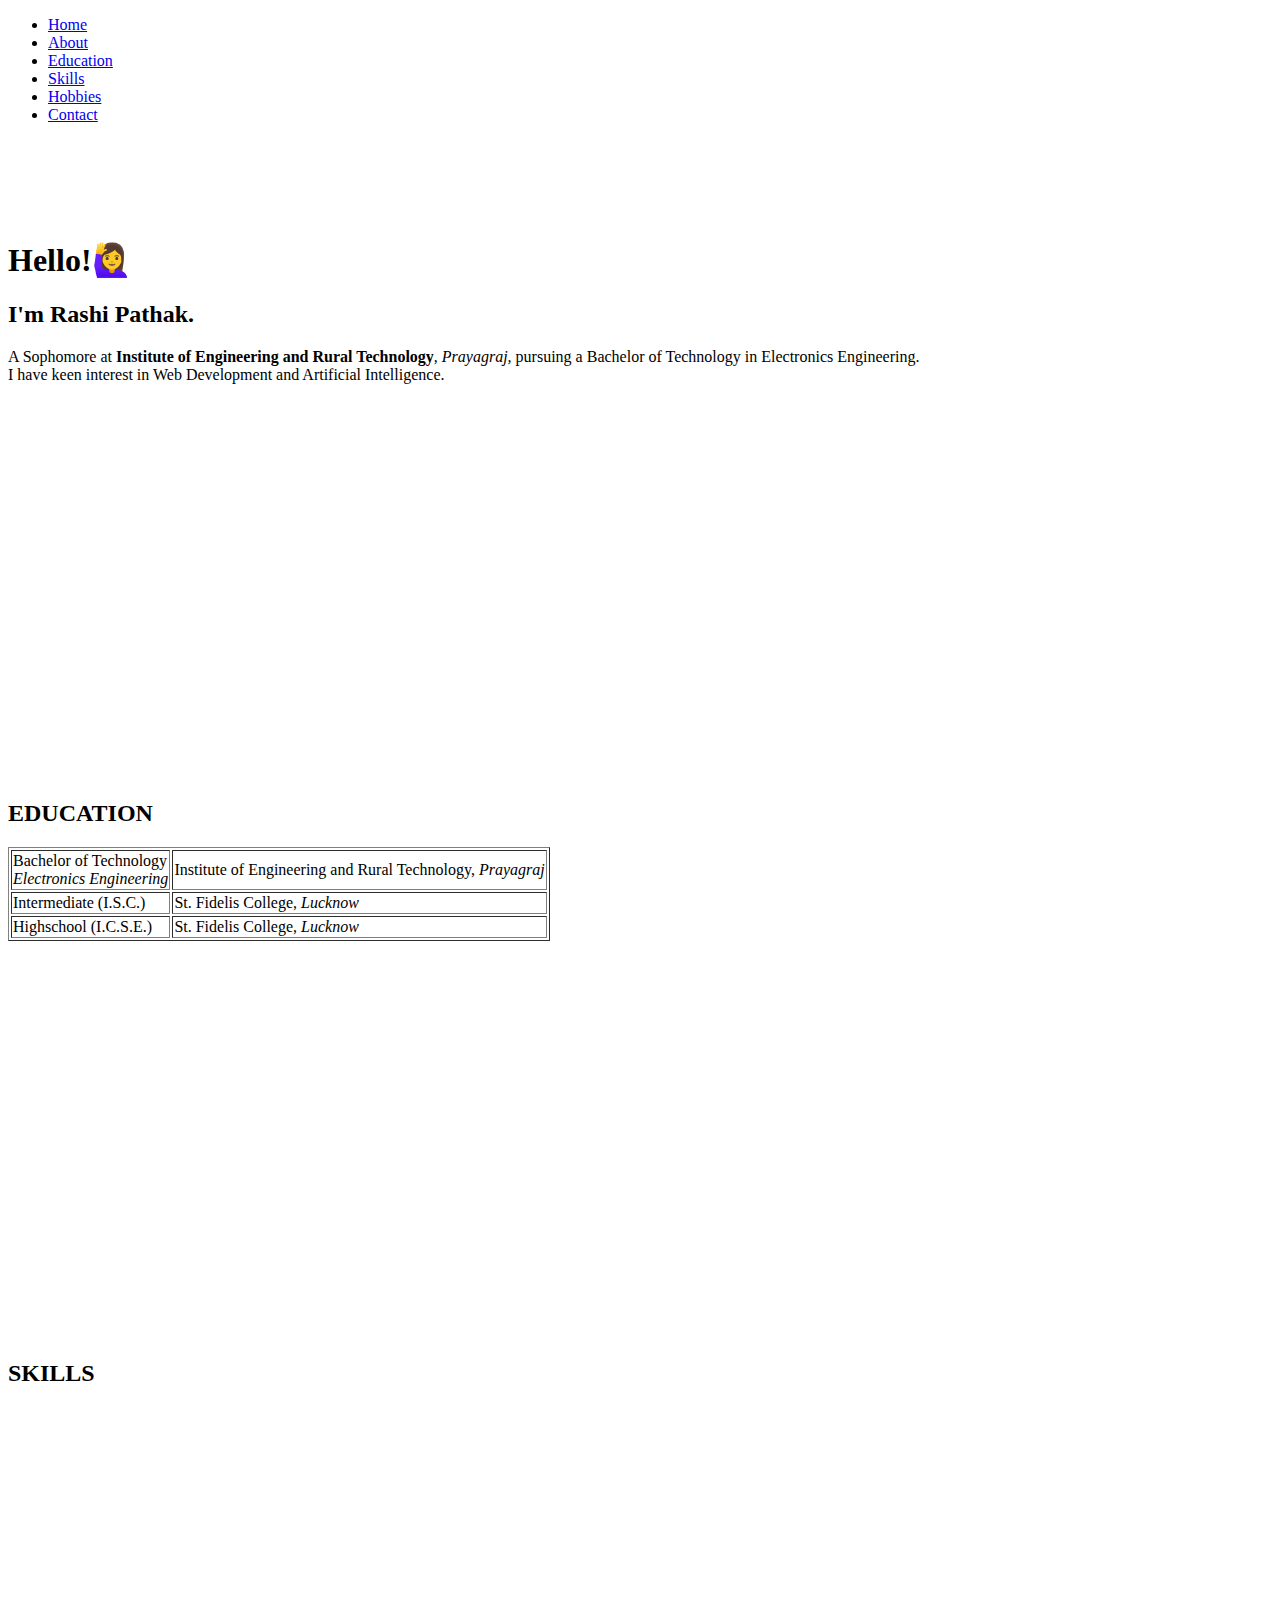
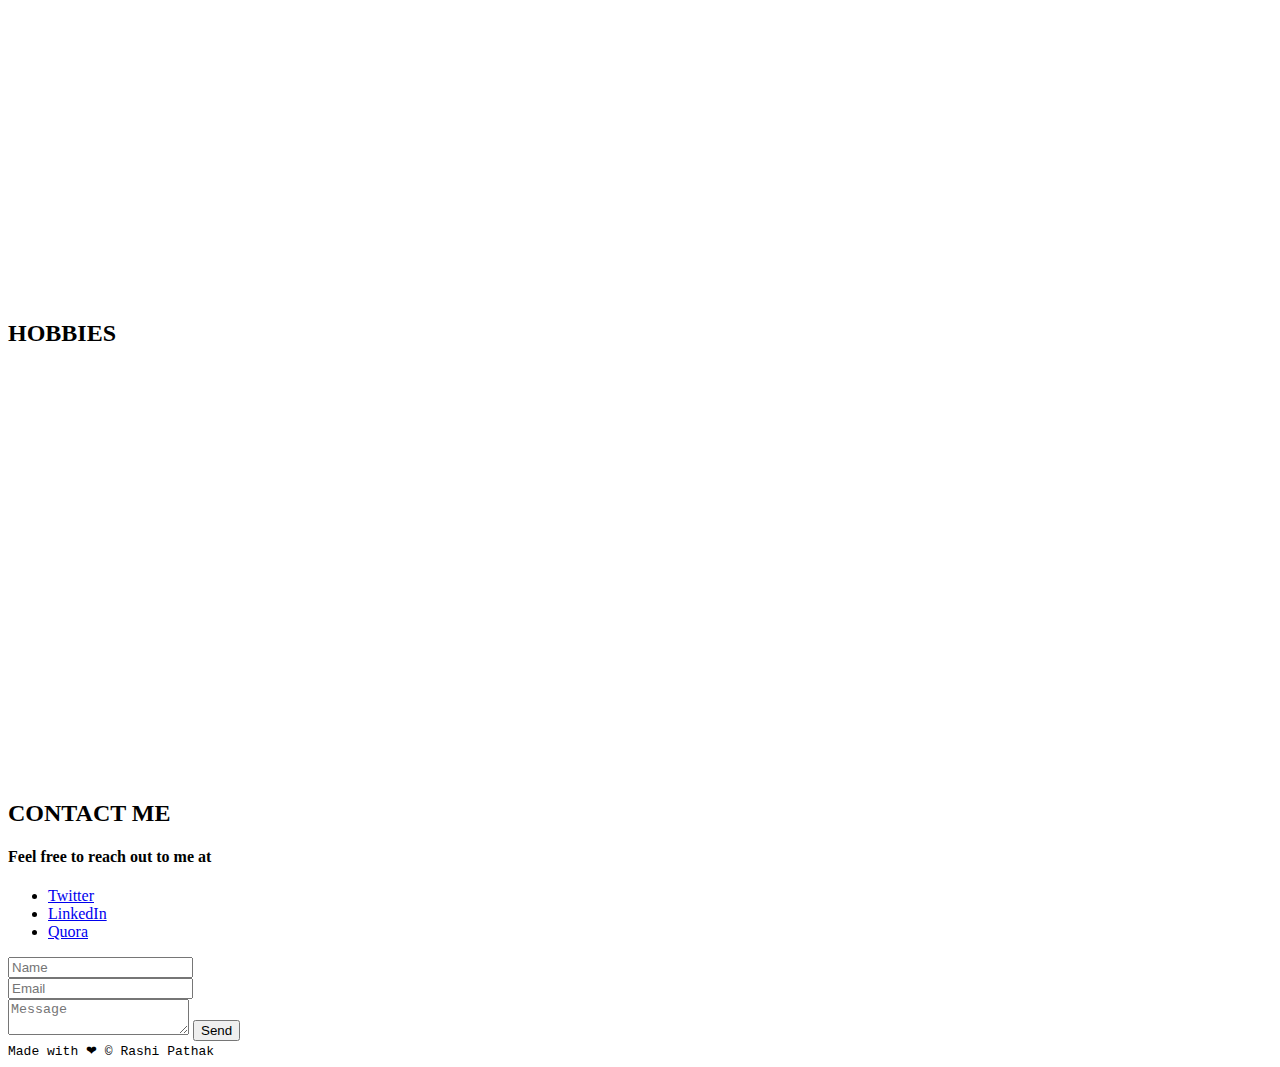
==== Project1/index.html @ 15150d1a "Create index.html" ====
<!DOCTYPE html>
<html lang="en">
<head>
    <meta charset="UTF-8">
    <title>Rashi Pathak</title>
</head>
<body>
    <header>
        <nav class="navigation">
            <a href="#" class="menu-icon">
              <i class="fa fa-bars"></i>
            </a>
            <ul class="navigation-item">
                <li><a href="#">Home</a></li>
                <li><a href="#about.html">About</a></li>
                <li><a href="#education">Education</a></li>
                <li><a href="#skills">Skills</a></li>
                <li><a href="#hobbies">Hobbies</a></li>
                <li><a href="#contact">Contact</a></li>
            </ul>
        </nav>
    </header>
    <section id="#about">
      <div style="background-image: url('./about.jpg');
  background-size: cover; height:480px; padding-top:80px;">
  
        <h1>Hello!🙋‍♀️</h1>
        <h2>I'm Rashi Pathak.</h2>
        <p>A Sophomore at <strong>Institute of Engineering and Rural Technology</strong>, <em>Prayagraj,</em> pursuing a Bachelor of Technology in Electronics Engineering.<br>
        I have keen interest in Web Development and Artificial Intelligence.</p></div>
    </section>
    <section id="#education" >
      <div style="background-image: url('./education.jpg');
  background-size: cover; height:480px; padding-top:80px;">
  
      <h2>EDUCATION</h2>
      <table border = "1">
        <tr>
           <td>Bachelor of Technology<br>
          <em>Electronics Engineering</em></td>
           <td>Institute of Engineering and Rural Technology, <em>Prayagraj</em></td>
        </tr>
        
        <tr>
           <td>Intermediate (I.S.C.)</td>
           <td>St. Fidelis College, <em>Lucknow</em></td>
        </tr>
        <tr>
          <td>Highschool (I.C.S.E.)</td>
          <td>St. Fidelis College, <em>Lucknow</em></td>
       </tr>
     </table></div>

    </section>
    <section id="#skills">
      <div style="background-image: url('./skills.jpg');
  background-size: cover; height:480px; padding-top:80px;">
  
        <h2>SKILLS</h2></div>
    </section>
    <section id="#hobbies">
      <div style="background-image: url('./hobbies.jpg');
  background-size: cover; height:480px; padding-top:80px;">
  
      <h2>HOBBIES</h2>
    </div></section>
    <section id="#contact">
        <h2>CONTACT ME</h2>
        <h4>Feel free to reach out to me at</h4>
        <ul class="social-links">
            <li>
              <a href="https://twitter.com/RashiPathak11" target="_blank">
                Twitter
              </a>
            </li>
            <li>
              <a href="https://www.linkedin.com/in/rashipathak" target="_blank">
                LinkedIn
              </a>
            </li>
            <li>
              <a href="https://www.quora.com/profile/Rashi-Pathak-8" target="_blank">
                Quora
              </a>
            </li>
          </ul>
        </div>
        <div class="eight-columns-contact-form">
          <form>
            <div class="row">
              <div class="six columns">
                <input type="text" placeholder="Name" id="nameInput">
              </div>
              <div class="six columns">
                <input type="email" placeholder="Email" id="emailInput">
              </div>
            </div>
            <textarea placeholder="Message" id="messageInput"></textarea>
            <input class="button u-pull-right" type="submit" value="Send">
          </form>
        </div>
      </div>

    </section>
    
    <footer>
        <code>Made with ❤ © Rashi Pathak</code>
    </footer>
    
</body>
</html>
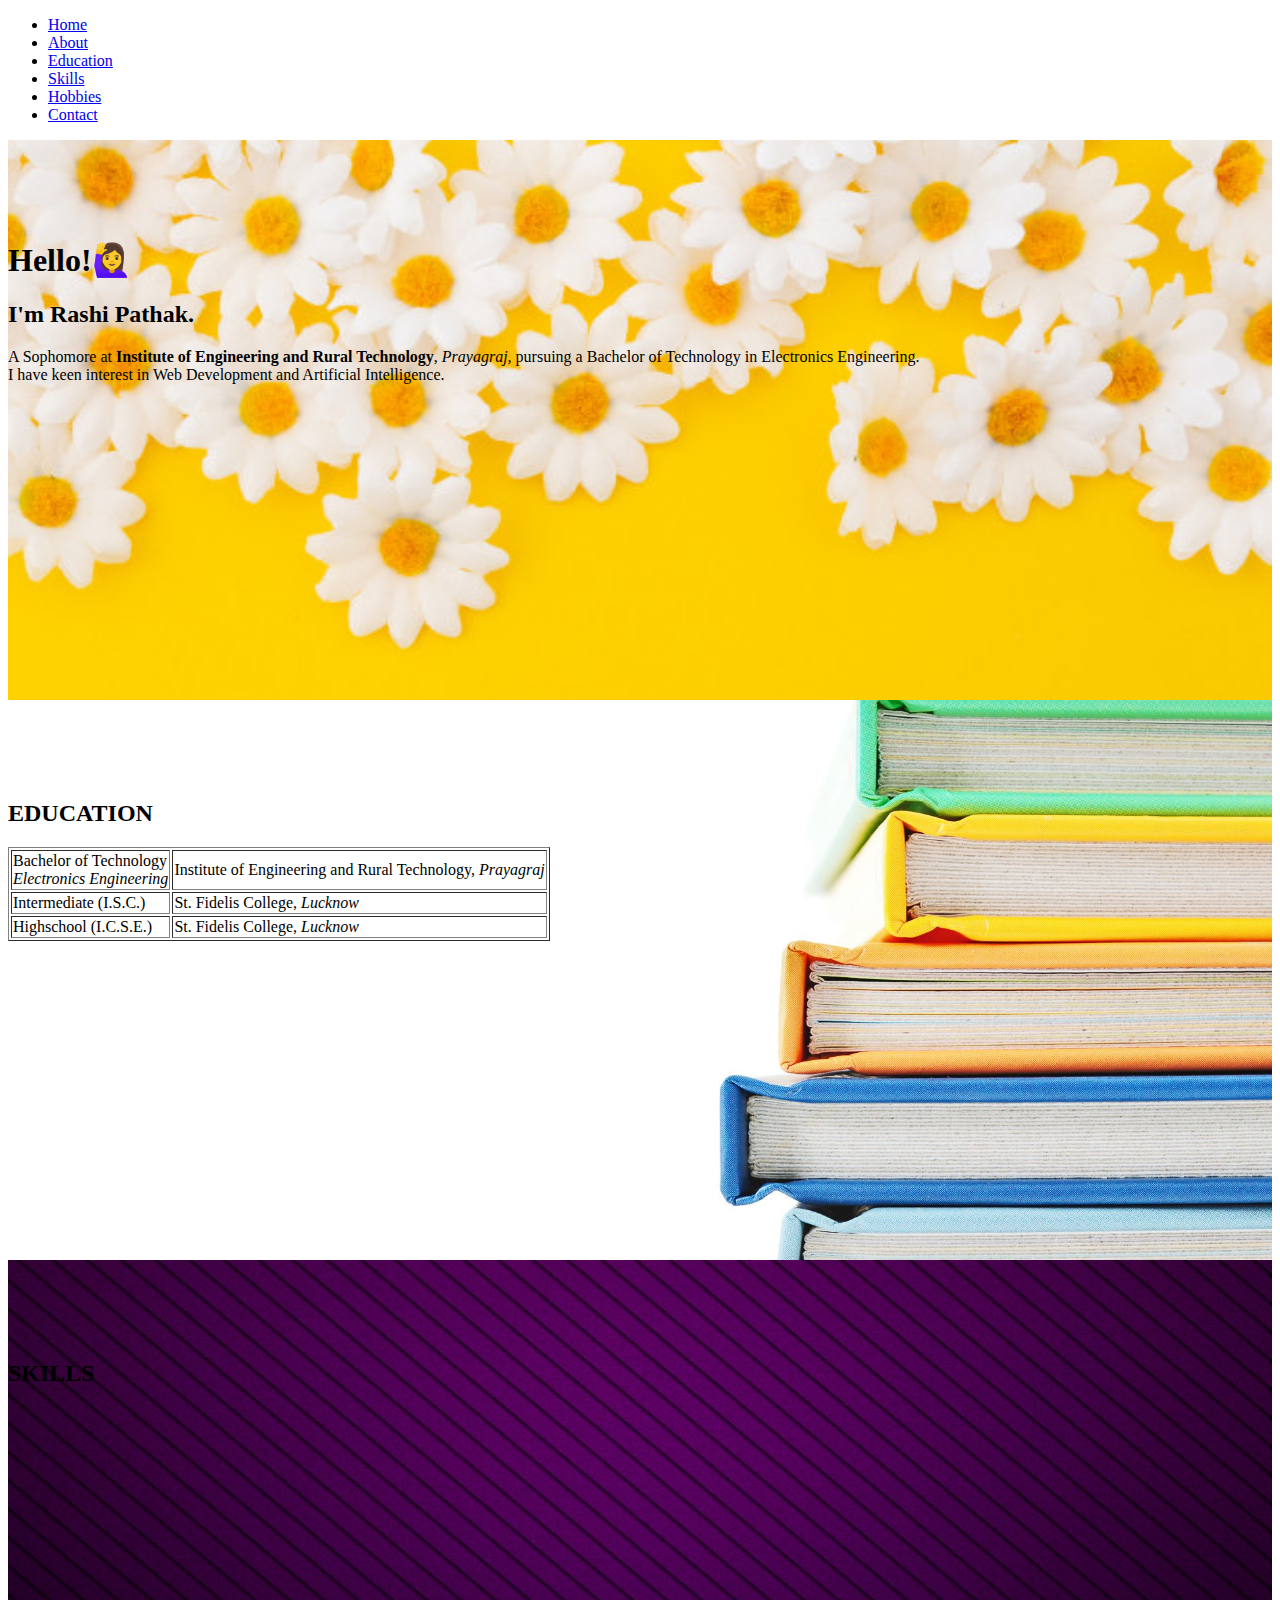
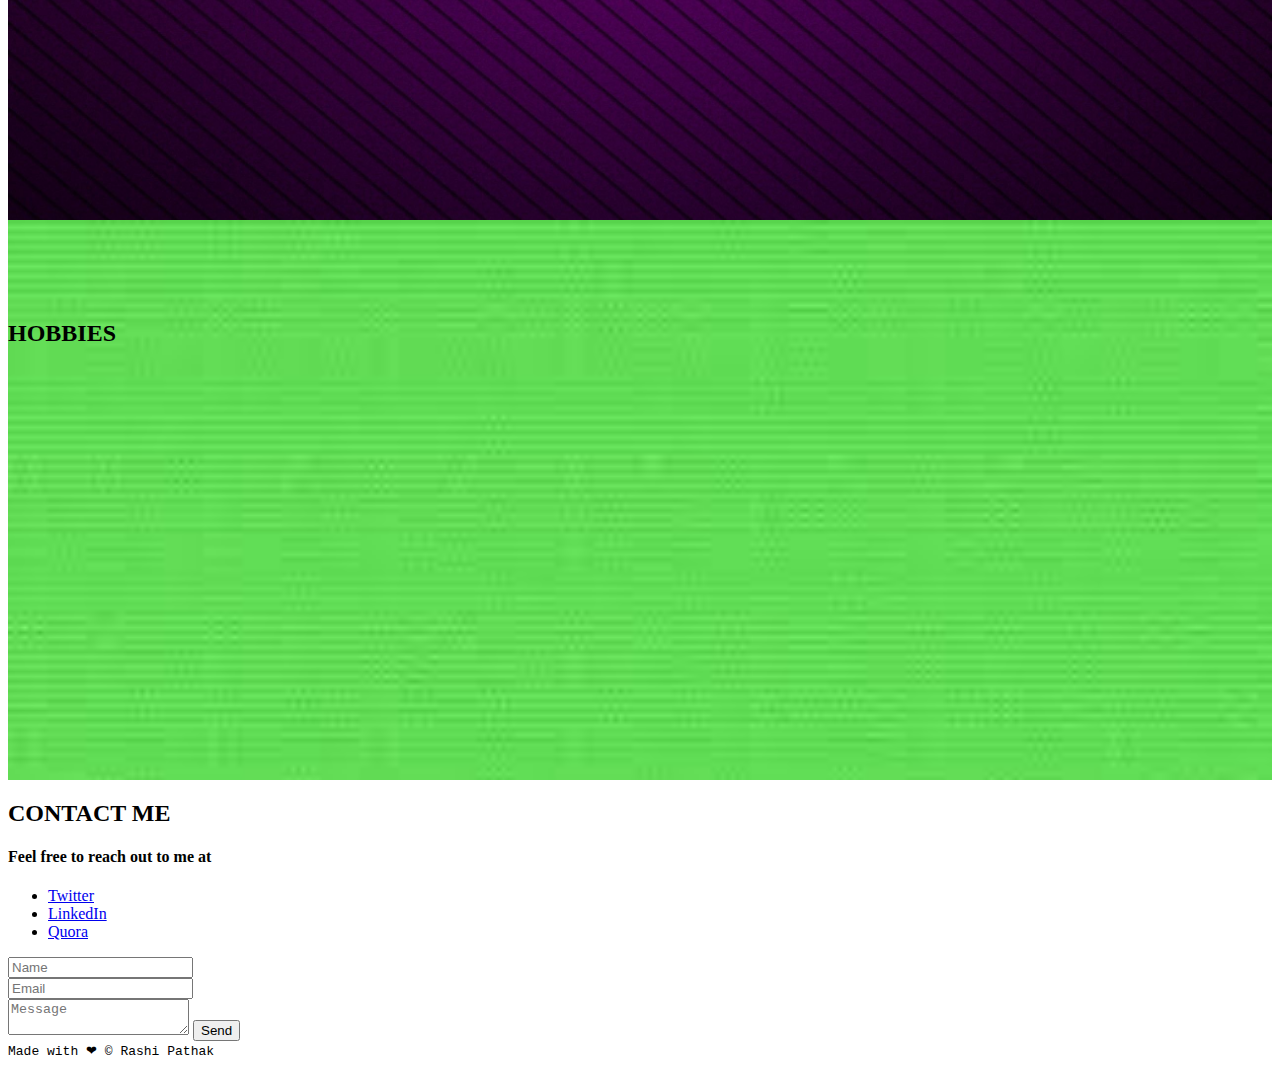
==== commit d1f31ae2: "Add files via upload" ====
--- a/Project1/index.html
+++ b/Project1/index.html
@@ -1,112 +1,112 @@
-
-<!DOCTYPE html>
-<html lang="en">
-<head>
-    <meta charset="UTF-8">
-    <title>Rashi Pathak</title>
-</head>
-<body>
-    <header>
-        <nav class="navigation">
-            <a href="#" class="menu-icon">
-              <i class="fa fa-bars"></i>
-            </a>
-            <ul class="navigation-item">
-                <li><a href="#">Home</a></li>
-                <li><a href="#about.html">About</a></li>
-                <li><a href="#education">Education</a></li>
-                <li><a href="#skills">Skills</a></li>
-                <li><a href="#hobbies">Hobbies</a></li>
-                <li><a href="#contact">Contact</a></li>
-            </ul>
-        </nav>
-    </header>
-    <section id="#about">
-      <div style="background-image: url('./about.jpg');
-  background-size: cover; height:480px; padding-top:80px;">
-  
-        <h1>Hello!🙋‍♀️</h1>
-        <h2>I'm Rashi Pathak.</h2>
-        <p>A Sophomore at <strong>Institute of Engineering and Rural Technology</strong>, <em>Prayagraj,</em> pursuing a Bachelor of Technology in Electronics Engineering.<br>
-        I have keen interest in Web Development and Artificial Intelligence.</p></div>
-    </section>
-    <section id="#education" >
-      <div style="background-image: url('./education.jpg');
-  background-size: cover; height:480px; padding-top:80px;">
-  
-      <h2>EDUCATION</h2>
-      <table border = "1">
-        <tr>
-           <td>Bachelor of Technology<br>
-          <em>Electronics Engineering</em></td>
-           <td>Institute of Engineering and Rural Technology, <em>Prayagraj</em></td>
-        </tr>
-        
-        <tr>
-           <td>Intermediate (I.S.C.)</td>
-           <td>St. Fidelis College, <em>Lucknow</em></td>
-        </tr>
-        <tr>
-          <td>Highschool (I.C.S.E.)</td>
-          <td>St. Fidelis College, <em>Lucknow</em></td>
-       </tr>
-     </table></div>
-
-    </section>
-    <section id="#skills">
-      <div style="background-image: url('./skills.jpg');
-  background-size: cover; height:480px; padding-top:80px;">
-  
-        <h2>SKILLS</h2></div>
-    </section>
-    <section id="#hobbies">
-      <div style="background-image: url('./hobbies.jpg');
-  background-size: cover; height:480px; padding-top:80px;">
-  
-      <h2>HOBBIES</h2>
-    </div></section>
-    <section id="#contact">
-        <h2>CONTACT ME</h2>
-        <h4>Feel free to reach out to me at</h4>
-        <ul class="social-links">
-            <li>
-              <a href="https://twitter.com/RashiPathak11" target="_blank">
-                Twitter
-              </a>
-            </li>
-            <li>
-              <a href="https://www.linkedin.com/in/rashipathak" target="_blank">
-                LinkedIn
-              </a>
-            </li>
-            <li>
-              <a href="https://www.quora.com/profile/Rashi-Pathak-8" target="_blank">
-                Quora
-              </a>
-            </li>
-          </ul>
-        </div>
-        <div class="eight-columns-contact-form">
-          <form>
-            <div class="row">
-              <div class="six columns">
-                <input type="text" placeholder="Name" id="nameInput">
-              </div>
-              <div class="six columns">
-                <input type="email" placeholder="Email" id="emailInput">
-              </div>
-            </div>
-            <textarea placeholder="Message" id="messageInput"></textarea>
-            <input class="button u-pull-right" type="submit" value="Send">
-          </form>
-        </div>
-      </div>
-
-    </section>
-    
-    <footer>
-        <code>Made with ❤ © Rashi Pathak</code>
-    </footer>
-    
-</body>
-</html>
+
+<!DOCTYPE html>
+<html lang="en">
+<head>
+    <meta charset="UTF-8">
+    <title>Rashi Pathak</title>
+</head>
+<body>
+    <header>
+        <nav class="navigation">
+            <a href="#" class="menu-icon">
+              <i class="fa fa-bars"></i>
+            </a>
+            <ul class="navigation-item">
+                <li><a href="#">Home</a></li>
+                <li><a href="#about.html">About</a></li>
+                <li><a href="#education">Education</a></li>
+                <li><a href="#skills">Skills</a></li>
+                <li><a href="#hobbies">Hobbies</a></li>
+                <li><a href="#contact">Contact</a></li>
+            </ul>
+        </nav>
+    </header>
+    <section id="#about">
+      <div style="background-image: url('./about.jpg');
+  background-size: cover; height:480px; padding-top:80px;">
+  
+        <h1>Hello!🙋‍♀️</h1>
+        <h2>I'm Rashi Pathak.</h2>
+        <p>A Sophomore at <strong>Institute of Engineering and Rural Technology</strong>, <em>Prayagraj,</em> pursuing a Bachelor of Technology in Electronics Engineering.<br>
+        I have keen interest in Web Development and Artificial Intelligence.</p></div>
+    </section>
+    <section id="#education" >
+      <div style="background-image: url('./education.jpg');
+  background-size: cover; height:480px; padding-top:80px;">
+  
+      <h2>EDUCATION</h2>
+      <table border = "1">
+        <tr>
+           <td>Bachelor of Technology<br>
+          <em>Electronics Engineering</em></td>
+           <td>Institute of Engineering and Rural Technology, <em>Prayagraj</em></td>
+        </tr>
+        
+        <tr>
+           <td>Intermediate (I.S.C.)</td>
+           <td>St. Fidelis College, <em>Lucknow</em></td>
+        </tr>
+        <tr>
+          <td>Highschool (I.C.S.E.)</td>
+          <td>St. Fidelis College, <em>Lucknow</em></td>
+       </tr>
+     </table></div>
+
+    </section>
+    <section id="#skills">
+      <div style="background-image: url('./skills.jpg');
+  background-size: cover; height:480px; padding-top:80px;">
+  
+        <h2>SKILLS</h2></div>
+    </section>
+    <section id="#hobbies">
+      <div style="background-image: url('./hobbies.jpg');
+  background-size: cover; height:480px; padding-top:80px;">
+  
+      <h2>HOBBIES</h2>
+    </div></section>
+    <section id="#contact">
+        <h2>CONTACT ME</h2>
+        <h4>Feel free to reach out to me at</h4>
+        <ul class="social-links">
+            <li>
+              <a href="https://twitter.com/RashiPathak11" target="_blank">
+                Twitter
+              </a>
+            </li>
+            <li>
+              <a href="https://www.linkedin.com/in/rashipathak" target="_blank">
+                LinkedIn
+              </a>
+            </li>
+            <li>
+              <a href="https://www.quora.com/profile/Rashi-Pathak-8" target="_blank">
+                Quora
+              </a>
+            </li>
+          </ul>
+        </div>
+        <div class="eight-columns-contact-form">
+          <form>
+            <div class="row">
+              <div class="six columns">
+                <input type="text" placeholder="Name" id="nameInput">
+              </div>
+              <div class="six columns">
+                <input type="email" placeholder="Email" id="emailInput">
+              </div>
+            </div>
+            <textarea placeholder="Message" id="messageInput"></textarea>
+            <input class="button u-pull-right" type="submit" value="Send">
+          </form>
+        </div>
+      </div>
+
+    </section>
+    
+    <footer>
+        <code>Made with ❤ © Rashi Pathak</code>
+    </footer>
+    
+</body>
+</html>